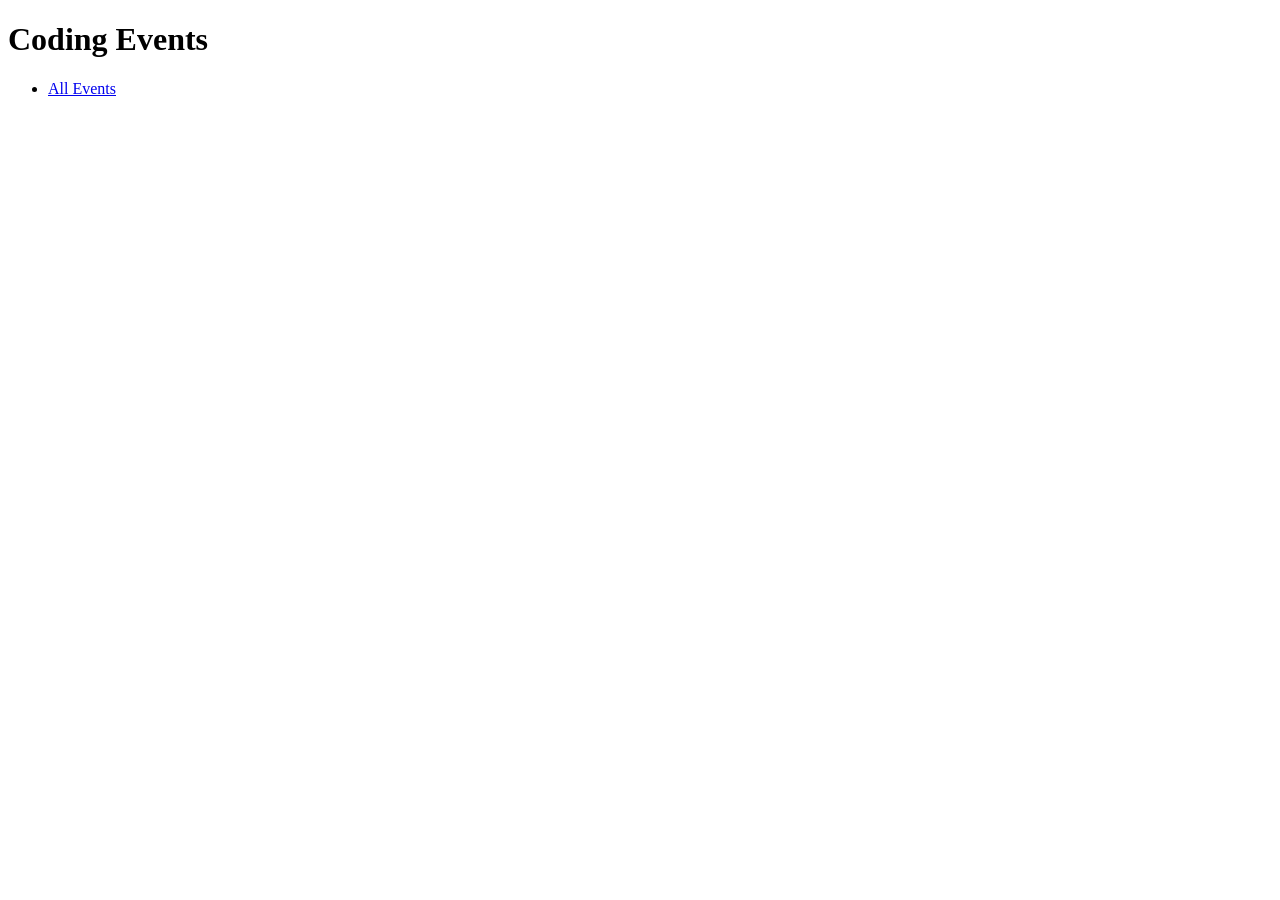
==== src/main/resources/templates/events/index.html @ 3e1d6524 "initial commit" ====
<!DOCTYPE html>
<html lang="en" xmlns:th="https://www.thymeleaf.org/">

<head>
  <meta charset="UTF-8"/>
  <title>Coding Events</title>
</head>
<body>
<h1>Coding Events</h1>
<nav>
  <ul>
    <li><a href="events">All Events</a></li>
  </ul>
</nav>
</body>
</html>
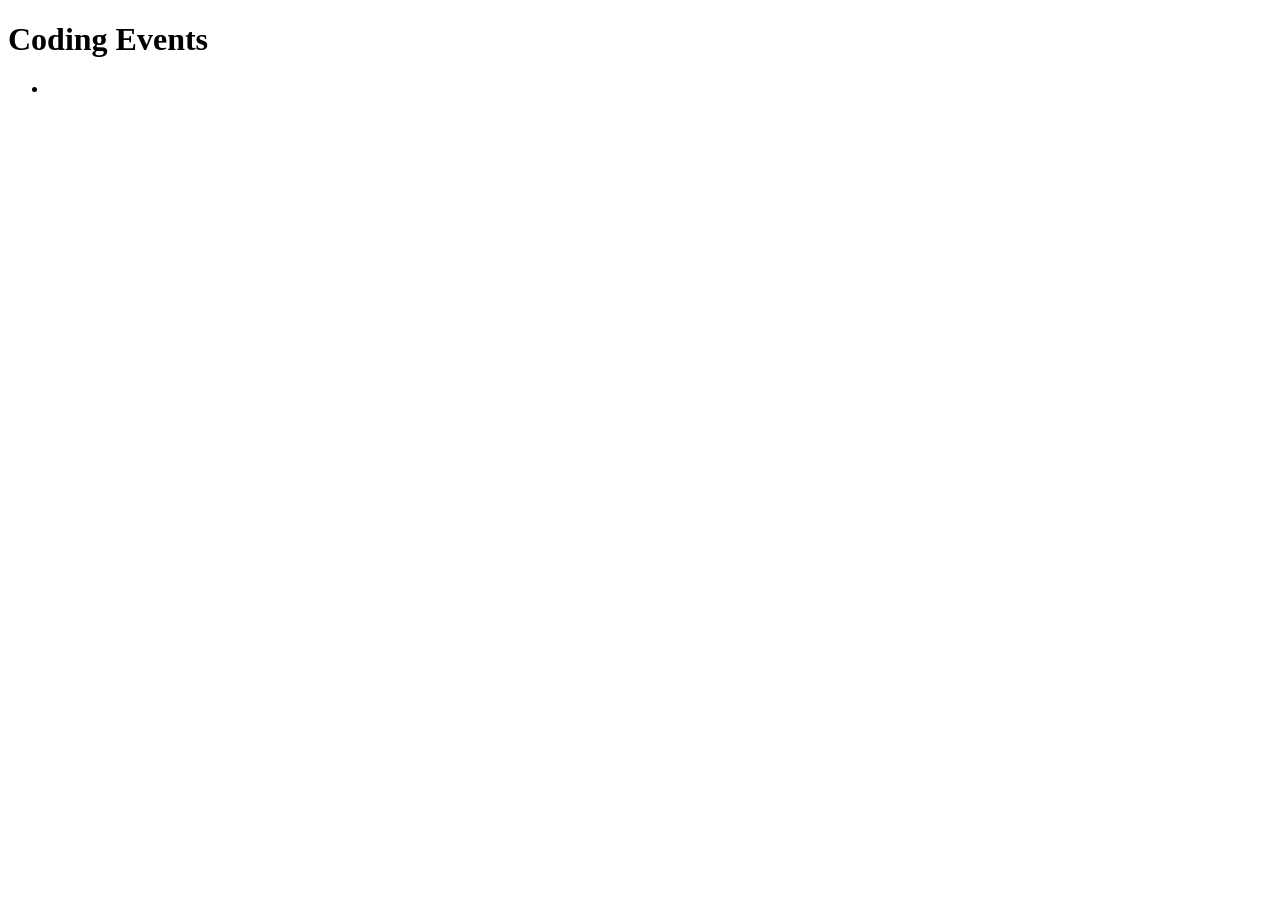
==== commit 53492e0b: "form branch commit" ====
--- a/src/main/resources/templates/events/index.html
+++ b/src/main/resources/templates/events/index.html
@@ -1,16 +1,19 @@
 <!DOCTYPE html>
 <html lang="en" xmlns:th="https://www.thymeleaf.org/">
-
+<html lang="en">
 <head>
-  <meta charset="UTF-8"/>
-  <title>Coding Events</title>
+    <meta charset="UTF-8"/>
+    <title>Coding Events</title>
 </head>
 <body>
 <h1>Coding Events</h1>
-<nav>
-  <ul>
-    <li><a href="events">All Events</a></li>
-  </ul>
-</nav>
+
+<ul>
+    <th:block th:each="event : ${events}">
+        <li th:text="${event}"></li>
+        <th:block>
+</ul>
+
+
 </body>
 </html>
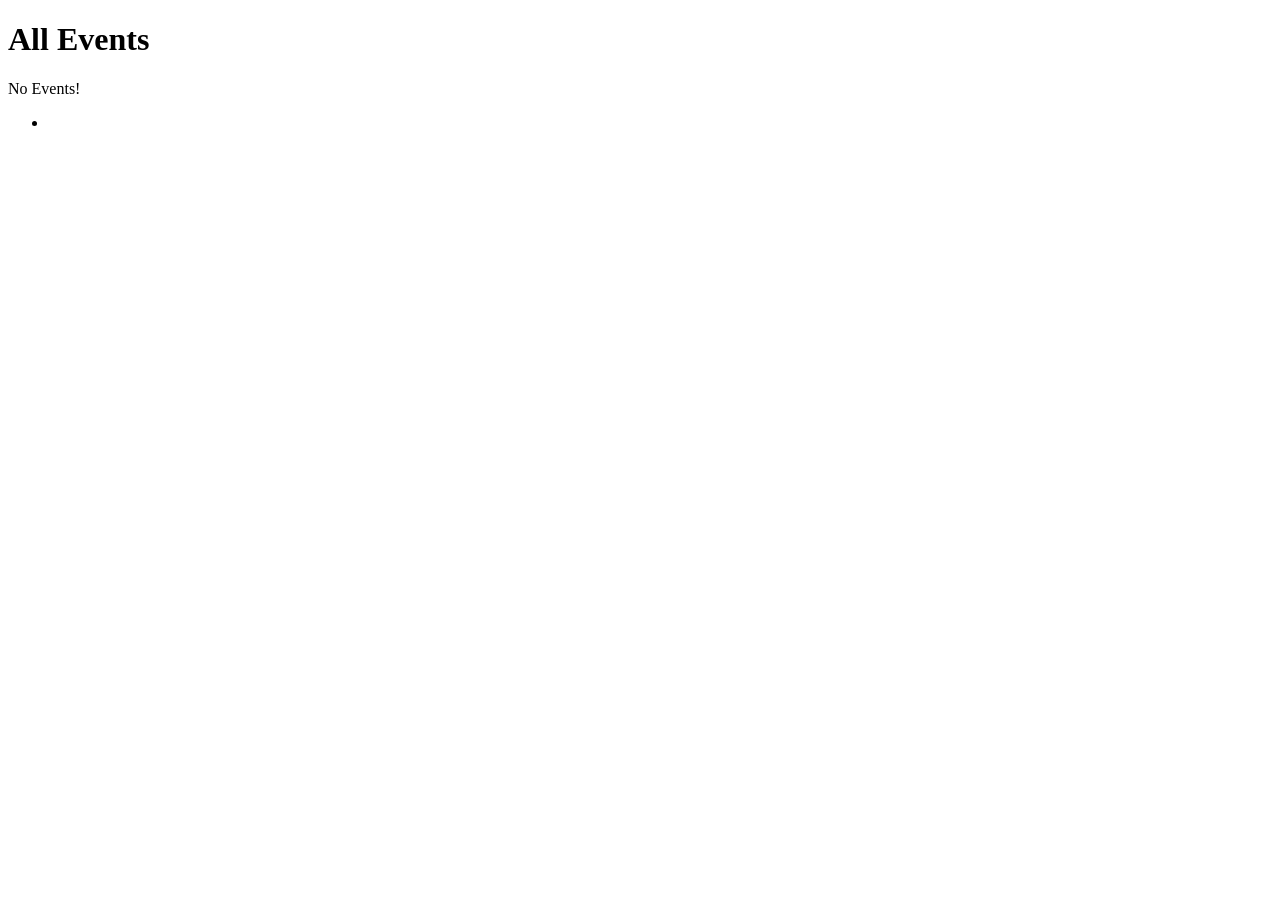
==== commit 2cfe2032: "form branch commit" ====
--- a/src/main/resources/templates/events/index.html
+++ b/src/main/resources/templates/events/index.html
@@ -6,7 +6,10 @@
     <title>Coding Events</title>
 </head>
 <body>
-<h1>Coding Events</h1>
+<h1>All Events</h1>
+
+<p th:unless="${events} and ${events.size()}">No Events!</pth:unless>
+<!--if there are events display them, if there are not, display No Events-->
 
 <ul>
     <th:block th:each="event : ${events}">
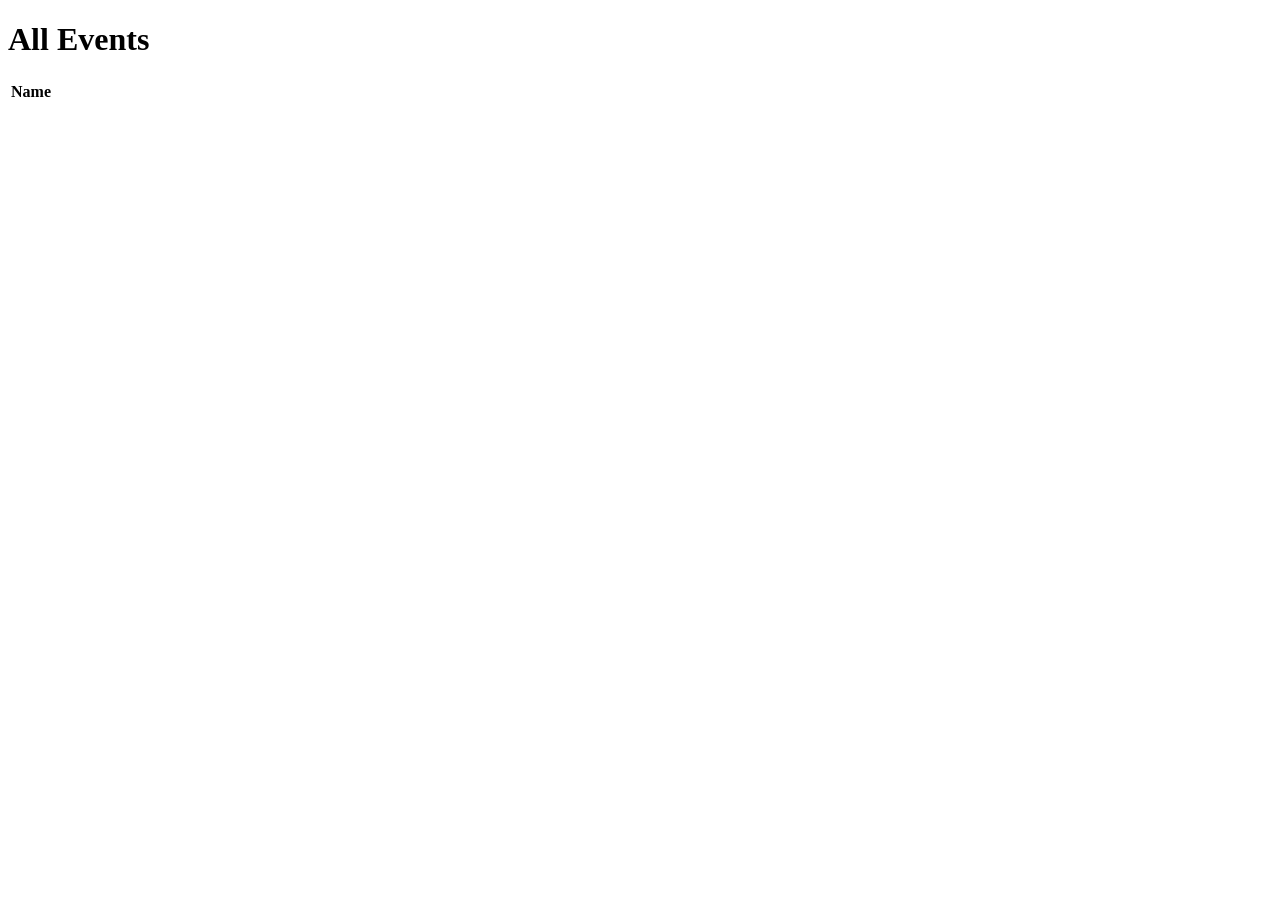
==== commit 6cd53174: "bootstrap commit" ====
--- a/src/main/resources/templates/events/index.html
+++ b/src/main/resources/templates/events/index.html
@@ -1,21 +1,26 @@
 <!DOCTYPE html>
 <html lang="en" xmlns:th="https://www.thymeleaf.org/">
 <html lang="en">
-<head>
-    <meta charset="UTF-8"/>
-    <title>Coding Events</title>
-</head>
-<body>
+<head th:replace="fragments :: head"></head>
+
+<body class="container">
 <h1>All Events</h1>
 
-<p th:unless="${events} and ${events.size()}">No Events!</pth:unless>
+<header th:replace="fragments :: navigation"></header>
+
+<!--<p th:unless="${events} and ${events.size()}">No Events!</p>-->
 <!--if there are events display them, if there are not, display No Events-->
 
-<ul>
-    <th:block th:each="event : ${events}">
-        <li th:text="${event}"></li>
-        <th:block>
-</ul>
+<table class="table table-striped">
+    <thead>
+        <tr>
+            <th>Name</th>
+        </tr>
+    </thead>
+    <tr th:each="event : ${events}">
+        <td th:text="${event}"></td>
+        <tr>
+</table>
 
 
 </body>
